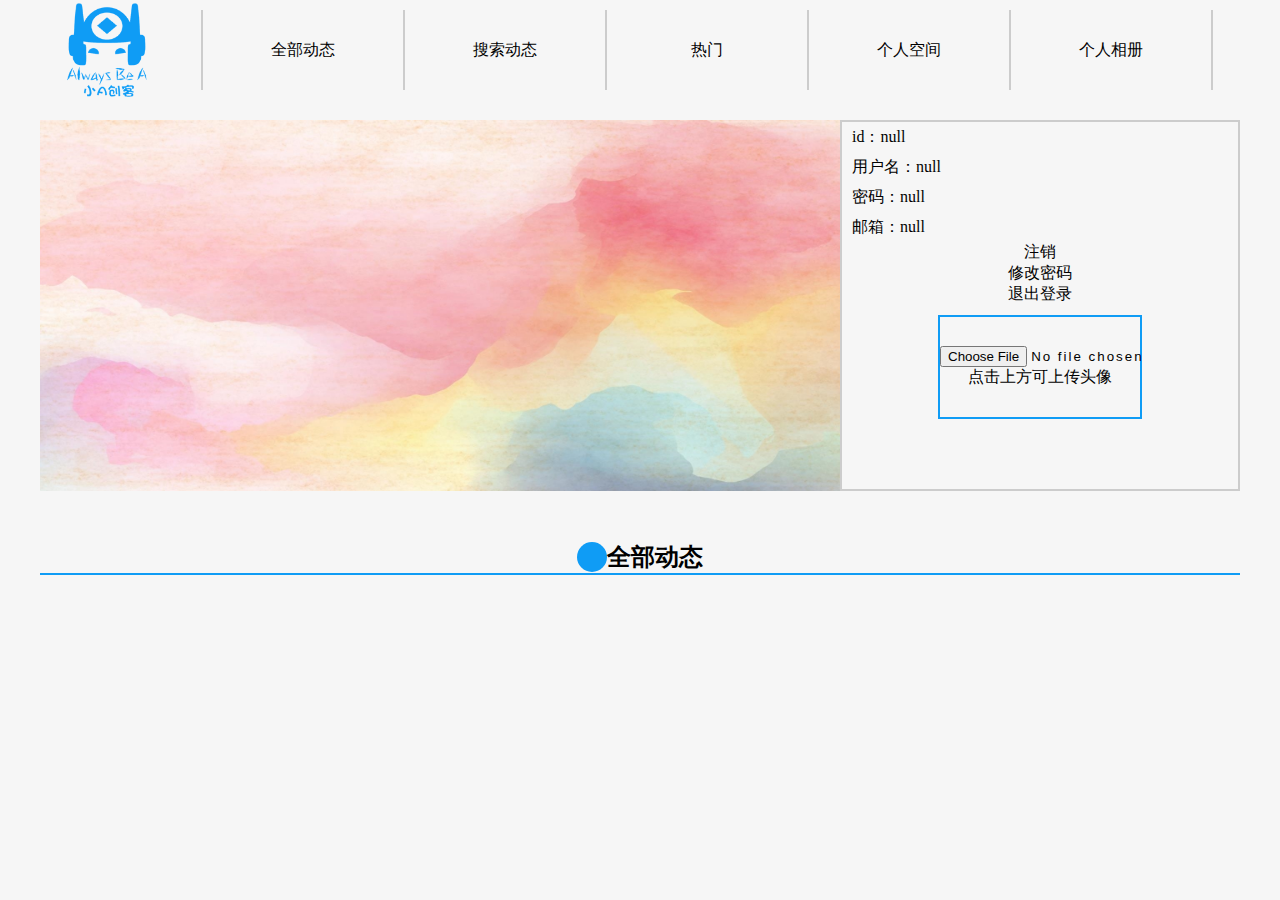
==== index.html @ 136543e3 "project 1.0" ====
<!DOCTYPE html>
<html lang="en">
<head>
    <meta charset="UTF-8">
    <meta http-equiv="X-UA-Compatible" content="IE=edge">
    <meta name="viewport" content="width=device-width, initial-scale=1.0">
    <title>用户界面</title>
    <link rel="stylesheet" href="css/index.css">
</head>
<body>
    <div class="header w">
        <img src="images/Alogo.png" alt="">
        <ul class="nav">
            <li><a href="javascript:;" >全部动态</a></li>
            <li><a href="javascript:;" >搜索动态</a></li>
            <li><a href="javascript:;" >热门</a></li>
            <li><a href="javascript:;" >个人空间</a></li>
            <li><a href="javascript:;" >个人相册</a></li>
        </ul>
    </div>
    <div class="user w">
        <img src="images/user.jpg" alt="">
        <div class="user-info">
            <div class="top">
                <img src="" alt="" id="headImg">
                <span>1</span>
                <span>2</span>
                <span>3</span>
                <span>4</span>
                <ul>
                    <li><a href="javascript:;" id="deleteUser">注销</a></li>
                    <li><a href="javascript:;" id="change">修改密码</a></li>
                    <li><a href="file:///C:/Users/pan'da'xie/Desktop/html/project/login%20and%20register.html">退出登录</a></li>
                </ul>
            </div>
                <div class="buttom">
                    <form action="" id="form1">
                        <input type="file" name="headImg" id="file-headImg">
                        <span>点击上方可上传头像</span>
                    </form>
                </div>
        </div>
    </div>
    <div class="section w">
        <div class="content-header"><h2>全部动态</h2></div>
        <section class="content">
            <!-- <div class="major">
                <div class="content-username">
                    <img src="images/robot.png" alt="">
                    <span>123</span>
                    <span>id：</span>
            </div>
                <div class="content-text">
                    <h2>title</h2>
                    <div class="text">12334</div>
                    <img src="images/Alogo.png" alt="">
                </div>
                <div class="timer">
                    <span>发布时间为：</span>
                    <span>动态id：</span>
                    <img src="images/评论.png" alt="">
                    <img src="images/点赞.png" alt="">
                    <a href="">1</a>
                </div> 
        </div>  -->
    </section>
    <section style="display: none;">
        <div class="search-header">
        <input type="text" id="search" name="text" placeholder="请输入动态ID或者动态的标题或内容">
        <img src="images/搜索.png" alt="" class="search-id">
    </div>
    </section>
    <section></section>
    <section style="display: none;">
        <div class="button-function">
            <div class="fun-top">
                <button id="check-info">查看个人信息</button>
                <button id="revise-info">修改个人信息</button>
            </div>
            <div class="fun-bottom">
                <button id="put-trend">发布个人动态</button>
                <button id="delete-trend">删除个人动态</button>
            </div>
        </div>
    </section>
    <section></section>
     </div>
     <!-- 中间居中的盒子 -->
     <div id="user-spcinfo">
         <div id="close">关闭</div>
         <h2>修改个人信息</h2>
         <form action="" id="form2">
            <input type="text" name="NewUsername" placeholder="请输入新用户名">
            <input type="email" name="NewEmail" placeholder="请输入新邮箱">
            <input type="text" name="phone" placeholder="请输入新电话">
            <input type="text" name="sex" placeholder="请输入性别">
            <input type="text" name="age" placeholder="请输入年龄">
            <input type="button" id="btn-sub" value="提交">
         </form>
     </div>
    <script src="js/ajax.js"></script>
    <script src="js/index.js"></script>
</body>
</html>
---- css/index.css ----
* {
    margin: 0;
    padding: 0;
}
body {
    height: 100vh;
    background-color: rgb(246, 246, 246);
}
.w {
    width: 1200px;
    margin: 0 auto;
}
li {
    list-style: none;
}
a {
    text-decoration: none;
    color: black;
}
/* 导航栏 */
.header {
    /* 弹性布局 */
    display: flex;
    align-items: center;
    justify-content: space-around;

}
.header img {
    width: 80px;
}
.header ul {
    height: 100px;
    display: flex;
    align-items: center;
}
.header ul li {
    width: 200px;
    height: 80px;
    line-height: 80px;
    text-align: center;
    border-left: 2px solid #ccc;
    
}
.header ul li:last-child {
    border-right: 2px solid #ccc;
}
.header ul li a{
    display: block;
    width: 100%;
    height: 100%;
    transition: 0.2s;
}
.header ul li a:hover{
    border-bottom: 2px solid #f6b539;
}
/* 个人信息 */
.user{
    margin-top: 20px;
    display: flex;
    justify-content: space-between;
}
.user img {
    width: 800px;
}
.user-info {
    border: 2px solid #ccc;
    width: 400px;
    /* background-color: pink; */
}
.user-info .top {
    /* 弹性布局垂直排列 */
    display: flex;
    flex-direction: column;
    justify-content: space-around;
    /* align-items: center; */
}
.user-info .top img {
    width: 100px;
    margin: 0 auto;
}
.user-info .top ul {
    text-align: center;
}
.user-info .top span {
    display: block;
    height: 30px;
    line-height: 30px;
    text-indent: 10px;
}
.user-info .buttom {
    margin: 10px auto 0;
    width: 200px;
    height: 100px;
    display: flex;
    flex-direction: column;
    justify-content: space-around;
    border: 2px solid #0f9cf5;
    text-align: center;
}
.user-info .buttom input {
    letter-spacing: 2px;
    cursor: pointer;
}
.section {
    margin-top: 50px;
}
.content-header {
    display: flex;
    justify-content: center;
    align-items: center;
    width: 100%;
    border-bottom: 2px solid #0f9cf5;
}
.content-header::before {
    content: '';
    display: inline-block;
    width: 30px;
    height: 30px;
    border-radius: 50%;
    background-color: #0f9cf5;
}
.content {
    /* display: none; */
    width: 100%;
    border-left: 1px solid #ccc;
    border-right: 1px solid #ccc;
}
.content .major {
    width: 800px;
    /* height: 400px; */
    margin: 20px auto;
    border: 1px solid #ccc;
    background-color: #fff;
    box-shadow: 0px 0px 10px #ccc,
    inset 0 0 10px #ccc;
}
.content-username {
    width: 100%;
}
.major .content-username img {
    width: 70px;
}
.major .content-username span{
    margin-right: 20px;
}
.content-text {
    width: 100%;
    height: 300px;
}
.content .cotent-text h2 {
    margin: 10px 0;
}
.content .content-text img {
    margin: 20px 10px 0;
    width: 150px;
}
.timer {
    display: flex;
    justify-content: flex-end;
    line-height: 40px;
}
.timer img {
    width: 40px;
    cursor: pointer;
}
.timer span {
    text-indent: 2em;
    flex: 1;
}
.timer a {
    margin-right: 20px;
    cursor: auto;
}
/* 搜索框 */
section .search-header {
    width: 100%;
    display: flex;
    justify-content: center;
    align-items: center;
}
section input {
    margin: 10px auto;
    width: 1000px;
    height: 40px;
    outline: none;
    border-radius: 8px;
}
section .search-id {
    width: 50px;
    cursor: pointer;
}
section .button-function {
    width: 600px;
    height: 150px;
    /* background-color: pink; */
    border: 1px solid #0f9cf5;
    margin: 20px auto;
}
.button-function .fun-top,
.button-function .fun-bottom {
    width: 100%;
    height: 50%;
    display: flex;
    justify-content: space-between;
    align-items: center;
}
.button-function button {
    cursor: pointer;
    letter-spacing: 5px;
    height: 50px;
    margin: 0 20px
}
#user-spcinfo {
    position: fixed;
    top: 50%;
    left: 50%;
    transform: translate(-50%,-50%);
    width: 400px;
    height: 500px;
    /* background-color: pink; */
    box-shadow: 0px 0px 10px #ccc,
    inset 0 0 10px #ccc;
    display: none;
}
#user-spcinfo h2 {
    margin-left: 1350px;
}
#user-spcinfo #close {
    background-color: skyblue;
    position: absolute;
    right: -25px;
    top: -25px;
    width: 50px;
    height: 50px;
    border-radius: 50%;
    text-align: center;
    line-height: 50px;
    cursor: pointer;
}
#user-spcinfo #form2 {
    width: 100%;
    height: 400px;
    margin-top: 20px;
    display: flex;
    flex-direction: column;
    justify-content: space-around;
    align-items: center;
}
#form2 input {
    width: 300px;
    height: 20px;
    outline: none;
}
#user-spcinfo #btn-sub {
    width: 50px;
    height: 30px;
    border-radius: 10px;
    cursor: pointer;
}
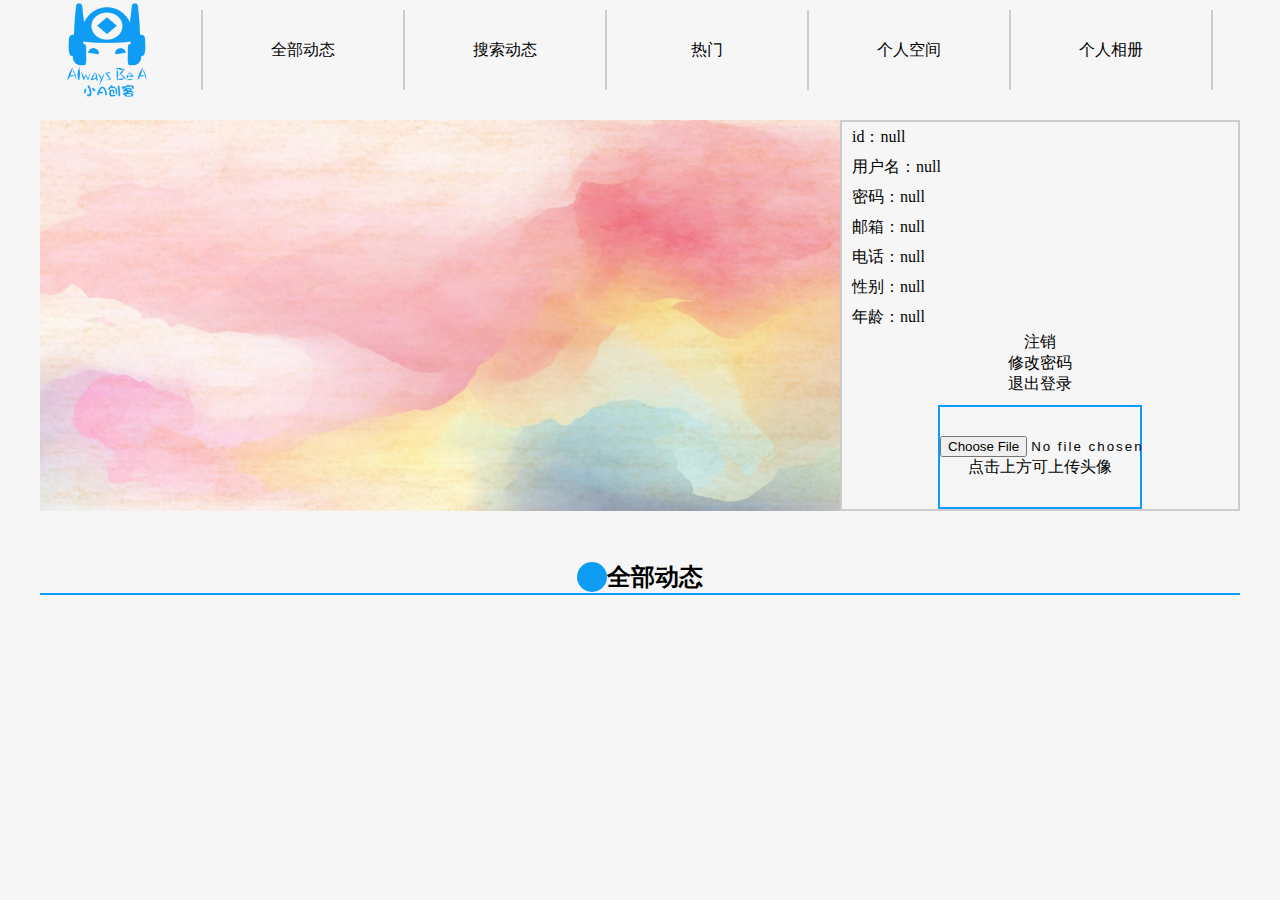
==== commit 01381a28: "project 1.1" ====
--- a/index.html
+++ b/index.html
@@ -27,6 +27,9 @@
                 <span>2</span>
                 <span>3</span>
                 <span>4</span>
+                <span></span>
+                <span></span>
+                <span></span>
                 <ul>
                     <li><a href="javascript:;" id="deleteUser">注销</a></li>
                     <li><a href="javascript:;" id="change">修改密码</a></li>
@@ -58,7 +61,8 @@
                 <div class="timer">
                     <span>发布时间为：</span>
                     <span>动态id：</span>
-                    <img src="images/评论.png" alt="">
+                    <h3>^收起或下拉<h3>
+                    <img src="images/评论.png"  alt="">
                     <img src="images/点赞.png" alt="">
                     <a href="">1</a>
                 </div> 
@@ -74,12 +78,20 @@
     <section style="display: none;">
         <div class="button-function">
             <div class="fun-top">
-                <button id="check-info">查看个人信息</button>
-                <button id="revise-info">修改个人信息</button>
+                <button id="revise-info">修改信息</button>
+                <button id="put-trend">发布动态</button>
+                <button id="delete-trend">删除动态</button>
             </div>
-            <div class="fun-bottom">
-                <button id="put-trend">发布个人动态</button>
-                <button id="delete-trend">删除个人动态</button>
+            <div class="fun-bottom" style="display: none;">
+                <form action="" id="form3">
+                    <input type="text" name="title" id="put-title" placeholder="请输入标题">
+                    <textarea name="content" id="put-content" cols="30" rows="10" placeholder="请输入内容"></textarea>
+                    <div class="form3-button">
+                        <input type="button" value="发送" name="trends" id="sub-trends">
+                        <input type="button" value="取消" name="cancle" id="cancle">
+                        <input type="file" name="file" id="files" multiple="multiple">
+                    </div>
+                </form>
             </div>
         </div>
     </section>
--- a/css/index.css
+++ b/css/index.css
@@ -126,13 +126,15 @@
     border-right: 1px solid #ccc;
 }
 .content .major {
-    width: 800px;
+    width: 900px;
     /* height: 400px; */
     margin: 20px auto;
     border: 1px solid #ccc;
     background-color: #fff;
     box-shadow: 0px 0px 10px #ccc,
     inset 0 0 10px #ccc;
+    display: flex;
+    flex-direction: column;
 }
 .content-username {
     width: 100%;
@@ -145,19 +147,44 @@
 }
 .content-text {
     width: 100%;
-    height: 300px;
-}
-.content .cotent-text h2 {
-    margin: 10px 0;
+    /* height: 300px; */
+}
+.content .content-text h2 {
+    margin: 5px 0;
+    cursor: pointer;
+    transition: 0.5s;
+}
+.content .content-text h2:hover {
+    text-decoration: underline;
+}
+.content .content-text .text {
+    height: 200px;
+    white-space: nowrap;
+    overflow: hidden;
+    text-overflow: ellipsis;
+    margin: 0 10px;
+}
+.text-spread {
+    flex: 1;
+    margin: 0 10px;
 }
 .content .content-text img {
     margin: 20px 10px 0;
-    width: 150px;
+    height: 100px;
 }
 .timer {
     display: flex;
     justify-content: flex-end;
     line-height: 40px;
+}
+.timer p {
+    margin: 0 30px;
+    font-weight: 700;
+    font-size: 16px;
+    cursor: pointer;
+}
+.timer p:hover {
+    text-decoration: underline;
 }
 .timer img {
     width: 40px;
@@ -190,19 +217,65 @@
     cursor: pointer;
 }
 section .button-function {
-    width: 600px;
-    height: 150px;
+    width: 800px;
+    /* height: 500px; */
     /* background-color: pink; */
     border: 1px solid #0f9cf5;
     margin: 20px auto;
-}
-.button-function .fun-top,
+    display: flex;
+    flex-direction: column;
+    justify-items: center;
+    align-items: center;
+}
+.button-function .fun-top
+ {
+    width: 100%;
+    height: 100px;
+    display: flex;
+    justify-content: space-between;
+    align-items: center;
+}
 .button-function .fun-bottom {
-    width: 100%;
-    height: 50%;
-    display: flex;
-    justify-content: space-between;
-    align-items: center;
+    width: 700px;
+    flex: 1;
+    border: 1px solid #f6b539;
+    margin-bottom: 20px;
+}
+.button-function .fun-bottom #form3 {
+    width: 100%;
+    height: 500px;
+    display: flex;
+    flex-direction: column;
+    align-items: center;
+}
+#form3 #put-title {
+    width: 400px;
+}
+#form3 #put-content {
+    resize: none;
+    width: 95%;
+    height: 75%;
+    outline: none;
+}
+/* 按钮设置 */
+#form3 .form3-button {
+    width: 100%;
+    height: 40px;
+    display: flex;
+    justify-content: space-around;
+    align-items: center;
+    margin-top: 5px;
+}
+.fun-bottom #form3 input {
+    width: 100px;
+    margin: 5px 0;
+    /* cursor: pointer; */
+}
+.fun-bottom #form3 .form3-button input {
+    cursor: pointer;
+}
+.fun-bottom #form3 #files {
+    width: 200px;
 }
 .button-function button {
     cursor: pointer;
@@ -210,6 +283,7 @@
     height: 50px;
     margin: 0 20px
 }
+/* 个人信息 */
 #user-spcinfo {
     position: fixed;
     top: 50%;
@@ -223,7 +297,7 @@
     display: none;
 }
 #user-spcinfo h2 {
-    margin-left: 1350px;
+    margin-left: 135px;
 }
 #user-spcinfo #close {
     background-color: skyblue;
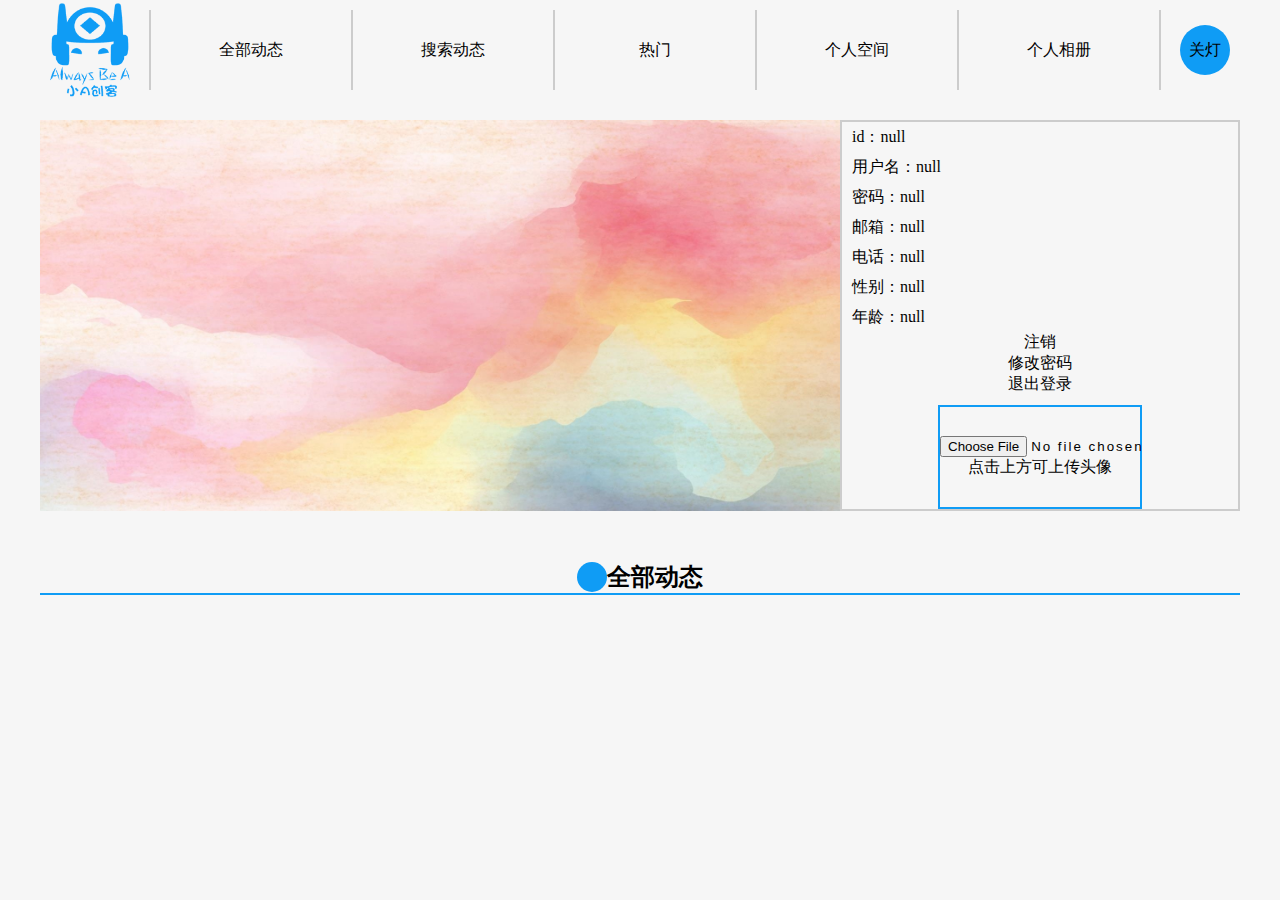
==== commit c400e4e8: "project1.2" ====
--- a/index.html
+++ b/index.html
@@ -7,7 +7,7 @@
     <title>用户界面</title>
     <link rel="stylesheet" href="css/index.css">
 </head>
-<body>
+<body class="on">
     <div class="header w">
         <img src="images/Alogo.png" alt="">
         <ul class="nav">
@@ -17,6 +17,7 @@
             <li><a href="javascript:;" >个人空间</a></li>
             <li><a href="javascript:;" >个人相册</a></li>
         </ul>
+        <div class="on-off">关灯</div>
     </div>
     <div class="user w">
         <img src="images/user.jpg" alt="">
@@ -65,7 +66,7 @@
                     <img src="images/评论.png"  alt="">
                     <img src="images/点赞.png" alt="">
                     <a href="">1</a>
-                </div> 
+                </div>
         </div>  -->
     </section>
     <section style="display: none;">
@@ -95,7 +96,29 @@
             </div>
         </div>
     </section>
-    <section></section>
+    <section style="display: none;">
+        <div class="photo-function">
+            <div class="photo-top">
+                <button id="put-photo">添加相册</button>
+                <button id="delete-photo">删除相册</button>
+            </div>
+            <div class="photo-bottom" style="display: none;" >
+                <form action="" id="form4">
+                    <input type="text" name="photo-name" id="photo-name" placeholder="请输入相册名">
+                    <textarea name="photo-brief" id="put-brief" cols="30" rows="10" placeholder="请输入相册简介"></textarea>
+                    <div class="form4-button">
+                        <input type="button" value="添加" name="sub-photo" id="sub-photo">
+                        <input type="button" value="取消" name="photo-cancle" id="photo-cancle">
+                    </div>
+                </form>
+            </div>
+        </div>
+        <!-- <form action="" id="form5">
+            <input type="button" value="上传照片">
+            <input type="file" multiple="multiple">
+            <input type="text" value="删除照片">
+        </form> -->
+    </section>
      </div>
      <!-- 中间居中的盒子 -->
      <div id="user-spcinfo">
@@ -110,7 +133,14 @@
             <input type="button" id="btn-sub" value="提交">
          </form>
      </div>
+     <!-- 装相册的盒子 -->
+    <div id="user-Album" style="display: none;">
+        <div id="close-Album">关闭</div>
+       <!-- <span>id:1</span>
+       <img src="images/robot.png" alt=""> -->
+    </div>
     <script src="js/ajax.js"></script>
     <script src="js/index.js"></script>
+    
 </body>
 </html>--- a/css/index.css
+++ b/css/index.css
@@ -2,9 +2,15 @@
     margin: 0;
     padding: 0;
 }
-body {
+.on {
     height: 100vh;
     background-color: rgb(246, 246, 246);
+    /* background-color: black; */
+}
+.off {
+    height: 100vh;
+    background-color: black;
+    color: #fff;
 }
 .w {
     width: 1200px;
@@ -27,6 +33,15 @@
 }
 .header img {
     width: 80px;
+}
+.header .on-off {
+    width: 50px;
+    height: 50px;
+    border-radius: 100%;
+    background-color: #0f9cf5;
+    line-height: 50px;
+    text-align: center;
+    cursor: pointer;
 }
 .header ul {
     height: 100px;
@@ -124,6 +139,7 @@
     width: 100%;
     border-left: 1px solid #ccc;
     border-right: 1px solid #ccc;
+    color: black;
 }
 .content .major {
     width: 900px;
@@ -216,7 +232,8 @@
     width: 50px;
     cursor: pointer;
 }
-section .button-function {
+section .button-function,
+section .photo-function {
     width: 800px;
     /* height: 500px; */
     /* background-color: pink; */
@@ -227,7 +244,8 @@
     justify-items: center;
     align-items: center;
 }
-.button-function .fun-top
+.button-function .fun-top,
+.photo-function .photo-top
  {
     width: 100%;
     height: 100px;
@@ -235,7 +253,11 @@
     justify-content: space-between;
     align-items: center;
 }
-.button-function .fun-bottom {
+.photo-function .photo-top {
+    justify-content: space-around;
+}
+.button-function .fun-bottom,
+.photo-function .photo-bottom {
     width: 700px;
     flex: 1;
     border: 1px solid #f6b539;
@@ -248,17 +270,27 @@
     flex-direction: column;
     align-items: center;
 }
-#form3 #put-title {
+.photo-function .photo-bottom #form4 {
+    width: 100%;
+    height: 300px;
+    display: flex;
+    flex-direction: column;
+    align-items: center;
+}
+#form3 #put-title,
+#form4 #photo-name {
     width: 400px;
 }
-#form3 #put-content {
+#form3 #put-content,
+#form4 #put-brief {
     resize: none;
     width: 95%;
     height: 75%;
     outline: none;
 }
 /* 按钮设置 */
-#form3 .form3-button {
+#form3 .form3-button,
+#form4 .form4-button {
     width: 100%;
     height: 40px;
     display: flex;
@@ -266,22 +298,38 @@
     align-items: center;
     margin-top: 5px;
 }
-.fun-bottom #form3 input {
+.fun-bottom #form3 input,
+.photo-bottom #form4 input {
     width: 100px;
     margin: 5px 0;
     /* cursor: pointer; */
 }
-.fun-bottom #form3 .form3-button input {
+.fun-bottom #form3 .form3-button input,
+.photo-bottom #form4 .form4-button input {
     cursor: pointer;
 }
 .fun-bottom #form3 #files {
     width: 200px;
 }
-.button-function button {
+.button-function button,
+.photo-function button {
     cursor: pointer;
     letter-spacing: 5px;
     height: 50px;
     margin: 0 20px
+}
+.content .major #form5 {
+    width: 900px;
+    height: 60px;
+    display: flex;
+    align-items: center;
+    justify-content: space-around;
+}
+.content .major #form5 input {
+    width: 100px;
+    border-radius: 10px;
+    margin: 0;
+    cursor: pointer;
 }
 /* 个人信息 */
 #user-spcinfo {
@@ -331,6 +379,40 @@
     border-radius: 10px;
     cursor: pointer;
 }
+/* 相片的盒子 */
+#user-Album {
+    width: 900px;
+    /* height: 600px; */
+    /* background-color: purple; */
+    position: fixed;
+    top: 50%;
+    left: 50%;
+    transform: translate(-50%, -50%);
+    border: 1px solid #ccc;
+    background-color: #fff;
+    box-shadow: 0px 0px 10px #ccc,
+    inset 0 0 10px #ccc;
+}
+#user-Album img {
+    width: 140px;
+    margin: 10px 5px;
+    vertical-align: middle;
+}
+#user-Album span {
+    margin: 10px 10px
+}
+#close-Album {
+    width: 50px;
+    height: 50px;
+    border-radius: 50%;
+    background-color: #f6b539;
+    text-align: center;
+    line-height: 50px;
+    position: absolute;
+    top: -25px;
+    right: -25px;
+    cursor: pointer;
+}
 
 
 
